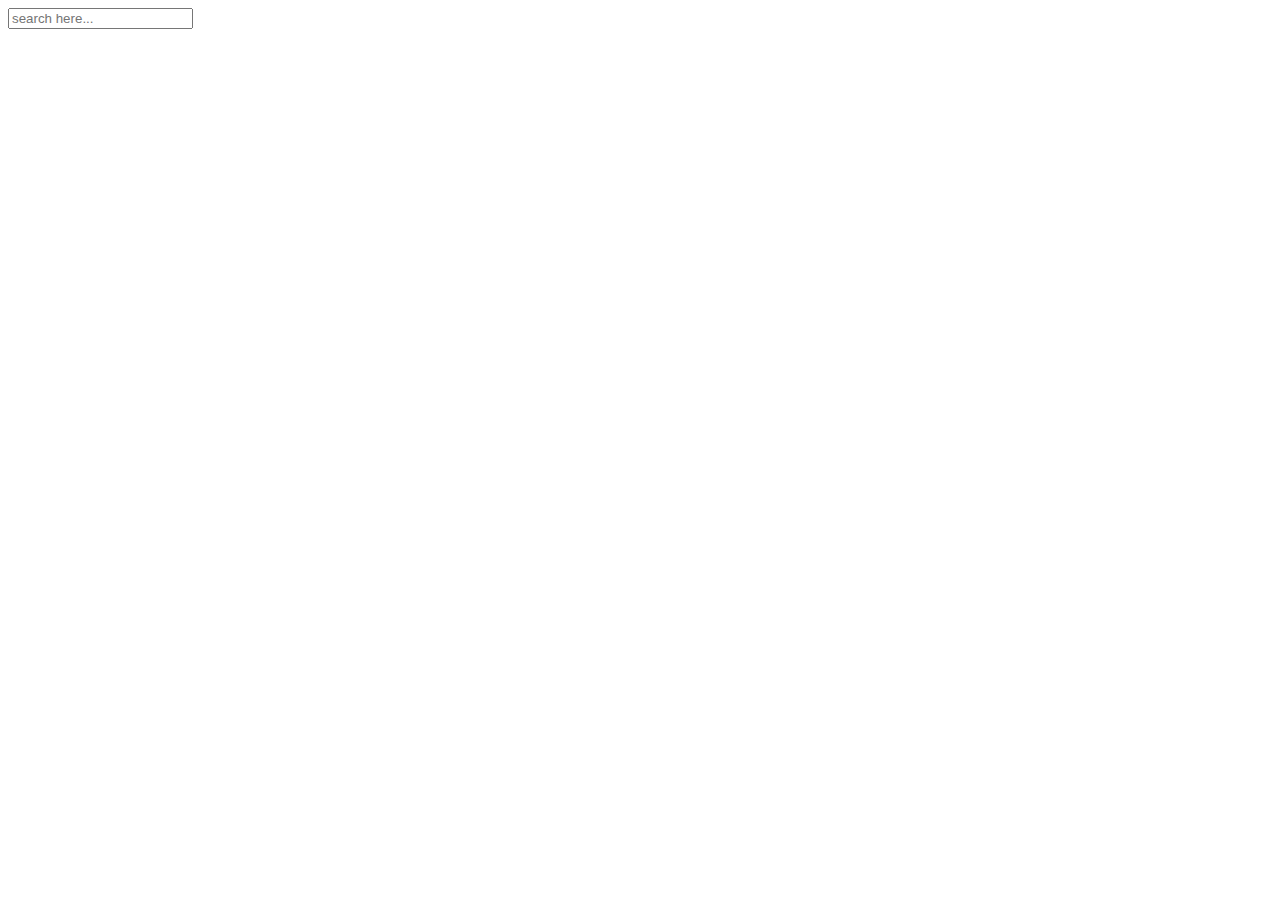
==== index.html @ 28f3cf68 "commit" ====
<!DOCTYPE html>
<html lang="en">
<head>
    <meta charset="UTF-8">
    <meta name="viewport" content="width=device-width, initial-scale=1.0">
    <title>Tour & Travel</title>
    <link rel="stylesheet" href="../CSS/index.css">
</head>
<body>
    <div class="search-form">
        <div id="close-search" class="fas fa-times"></div>
        <form action="">
            <input type="search" name="" placeholder="search here..." id="search-box">
            <label for="search-box" class="fas fa-search"></label>
        </form>
    </div>
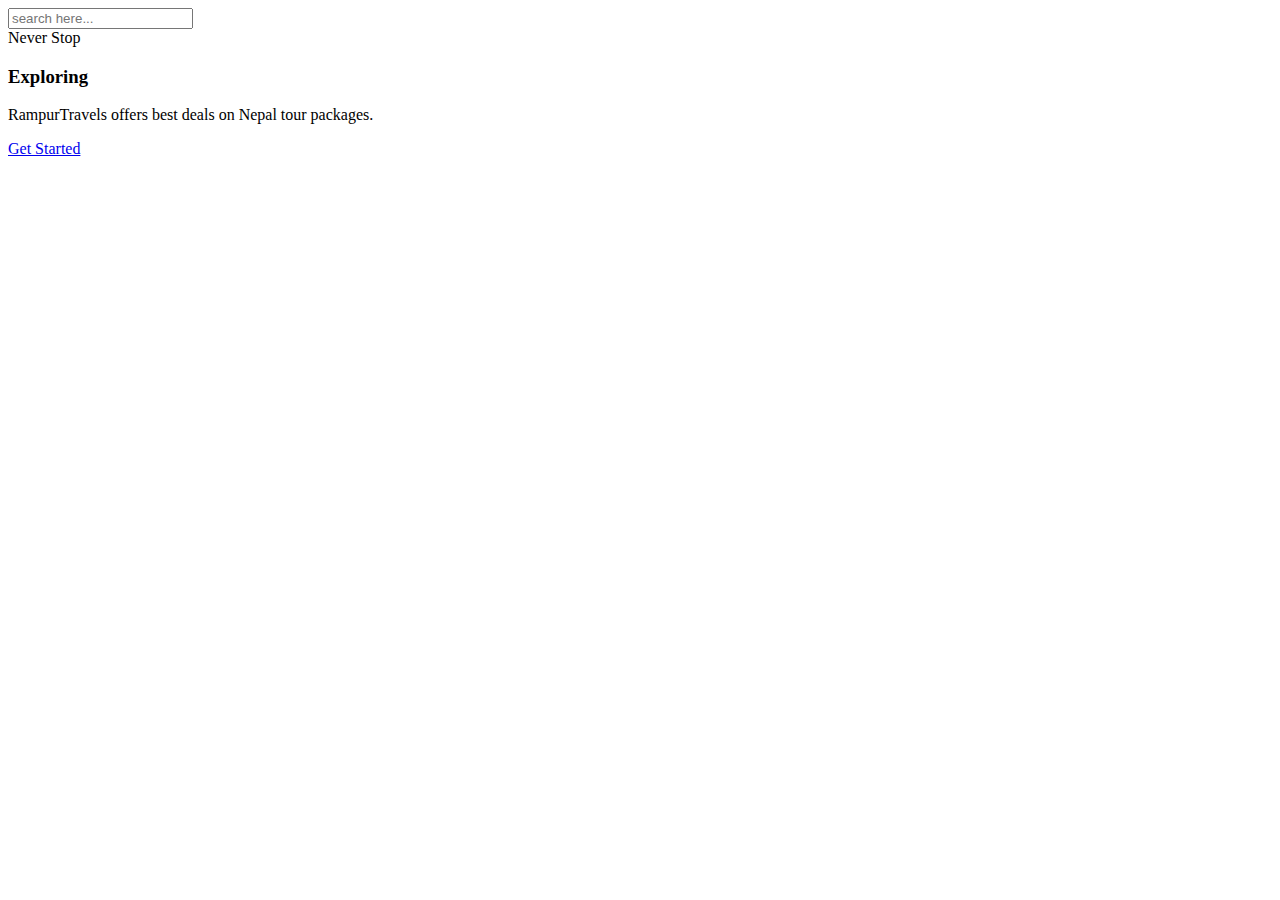
==== commit 44dc066f: "commit" ====
--- a/index.html
+++ b/index.html
@@ -14,3 +14,16 @@
             <label for="search-box" class="fas fa-search"></label>
         </form>
     </div>
+
+        <section class="home" id="home">
+        <div class="wrapper">
+            <div class="box" style="background: url('../IMG/main4.jpg') no-repeat;">
+                <div class="content">
+                    <span>Never Stop</span>
+                    <h3>Exploring</h3>
+                    <p>RampurTravels offers best deals on Nepal tour packages.</p>
+                    <a href="../HTML/category.html" class="btn">Get Started</a>
+                </div>
+            </div>
+        </div>
+    </section>
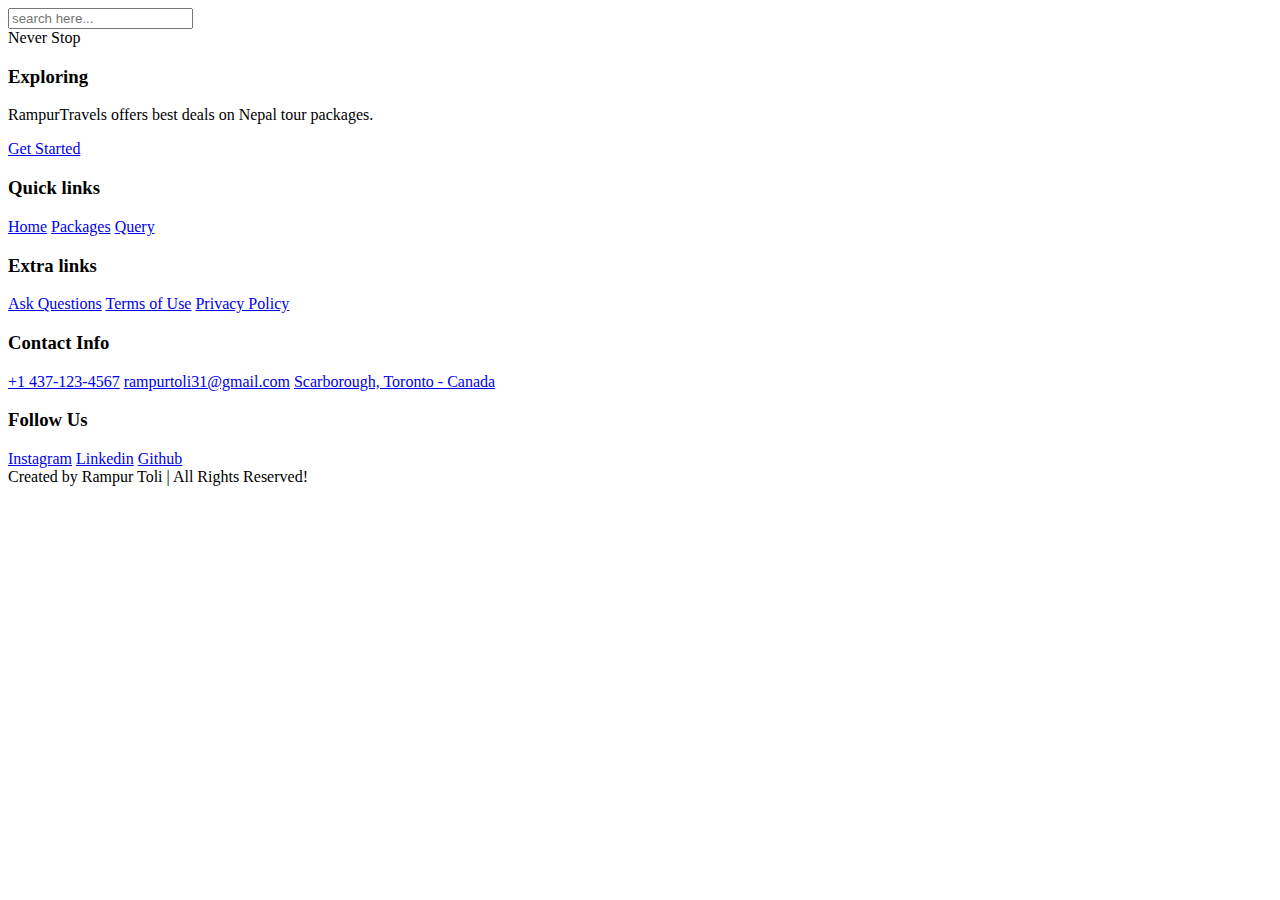
==== commit 85eefcba: "commit" ====
--- a/index.html
+++ b/index.html
@@ -27,3 +27,33 @@
             </div>
         </div>
     </section>
+
+        <section class="footer">
+        <div class="box-container">
+            <div class="box">
+                <h3>Quick links</h3>
+                <a href="../HTML/index.html">Home</a>    
+                <a href="../HTML/package.html">Packages</a>
+                <a href="../HTML/contact.html">Query</a>
+            </div>
+            <div class="box">
+                <h3>Extra links</h3>
+                <a href="../HTML/contact.html">Ask Questions</a>
+                <a href="#">Terms of Use</a>
+                <a href="#">Privacy Policy</a>
+            </div>
+            <div class="box">
+                <h3>Contact Info</h3>
+                <a href="tel:+14371234567"><i class="fas fa-phone"></i> +1 437-123-4567</a>
+                <a href="mailto:rampurtoli31@gmail.com"><i class="fas fa-envelope"></i> rampurtoli31@gmail.com</a>
+                <a href="#"><i class="fas fa-map"></i> Scarborough, Toronto - Canada</a>
+            </div>
+            <div class="box">
+                <h3>Follow Us</h3>
+                <a href="https://instagram.com"><i class="fab fa-instagram"></i> Instagram</a>
+                <a href="https://www.linkedin.com"><i class="fab fa-linkedin"></i> Linkedin</a>
+                <a href="https://github.com"><i class="fab fa-github"></i> Github</a>
+            </div>
+        </div>
+        <div class="credit">Created by <span>Rampur Toli</span> | All Rights Reserved!</div>
+    </section>
